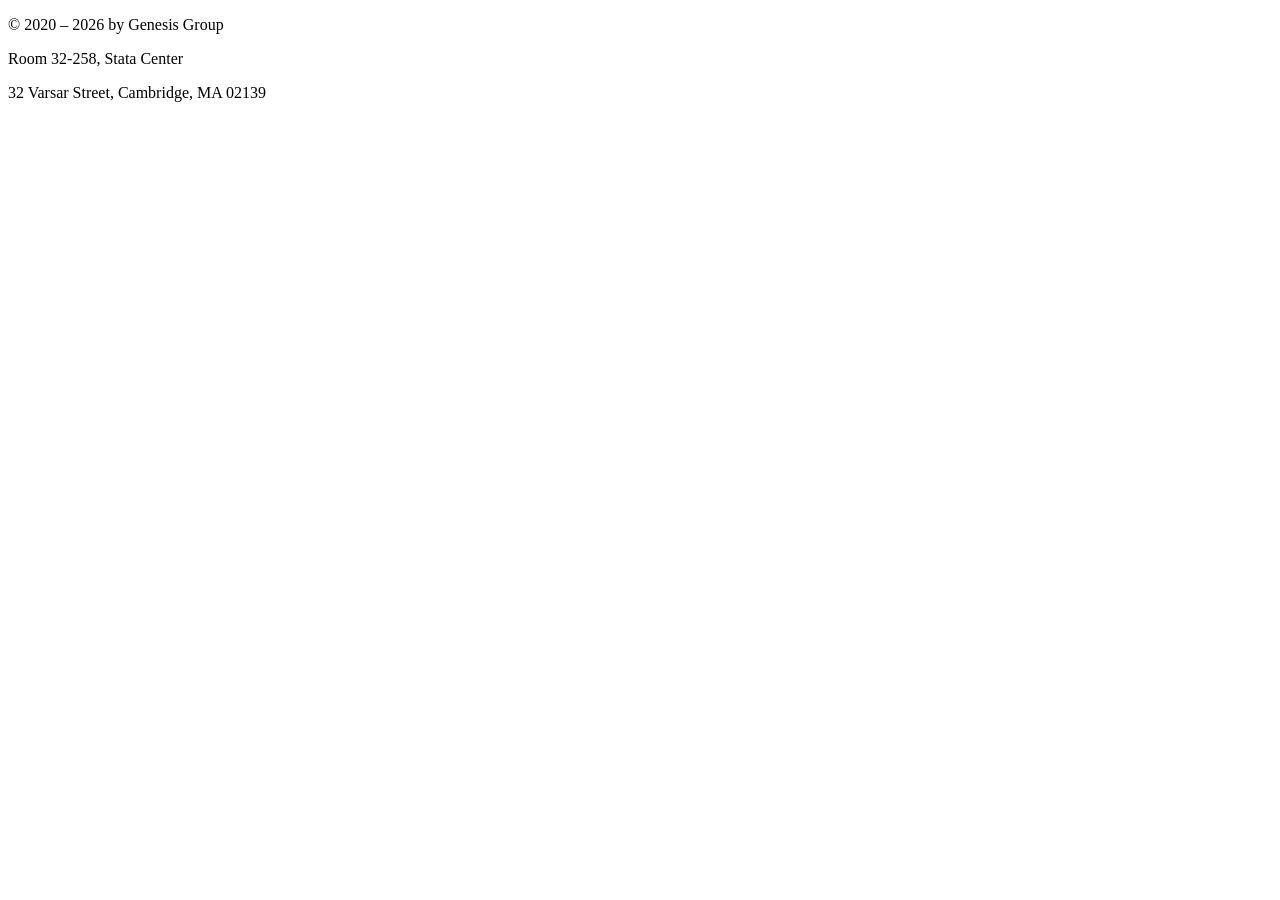
==== footer.html @ 4d561bb2 "added pages" ====
<!DOCTYPE html>
<html lang="en"><head></head>
<body>

<footer role="contentinfo">
	<div class="ym-wrapper">
		<div class="ym-wbox">
			<div class="ym-grid linearize-level-2">
				<div class="ym-g66 ym-gl">
					<div class="ym-gbox-left">
						<p>© 2020 &ndash; 2026 by Genesis Group
					</div>
				</div>
				<div class="ym-g33 ym-gr">
					<div class="ym-gbox-right">
						<p>Room 32-258, Stata Center</p>
						32 Varsar Street, Cambridge, MA 02139
					</div>
				</div>
			</div>
		</div>
	</div>
</footer>

</body>
</html>
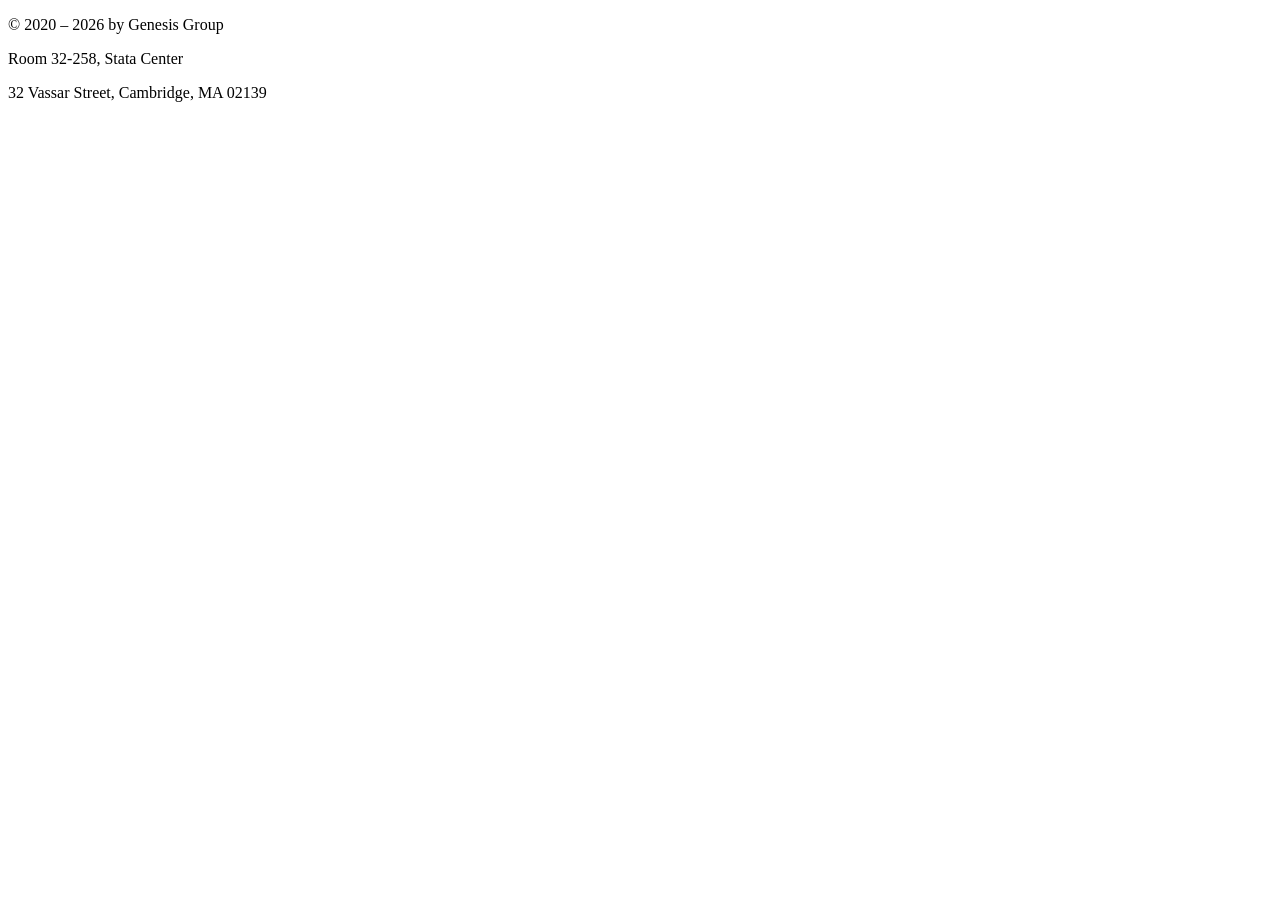
==== commit 65b3f90a: "finished interactive overview" ====
--- a/footer.html
+++ b/footer.html
@@ -6,15 +6,15 @@
 	<div class="ym-wrapper">
 		<div class="ym-wbox">
 			<div class="ym-grid linearize-level-2">
-				<div class="ym-g66 ym-gl">
+				<div class="ym-g50 ym-gl">
 					<div class="ym-gbox-left">
 						<p>© 2020 &ndash; 2026 by Genesis Group
 					</div>
 				</div>
-				<div class="ym-g33 ym-gr">
+				<div class="ym-g50 ym-gr">
 					<div class="ym-gbox-right">
 						<p>Room 32-258, Stata Center</p>
-						32 Varsar Street, Cambridge, MA 02139
+						32 Vassar Street, Cambridge, MA 02139
 					</div>
 				</div>
 			</div>
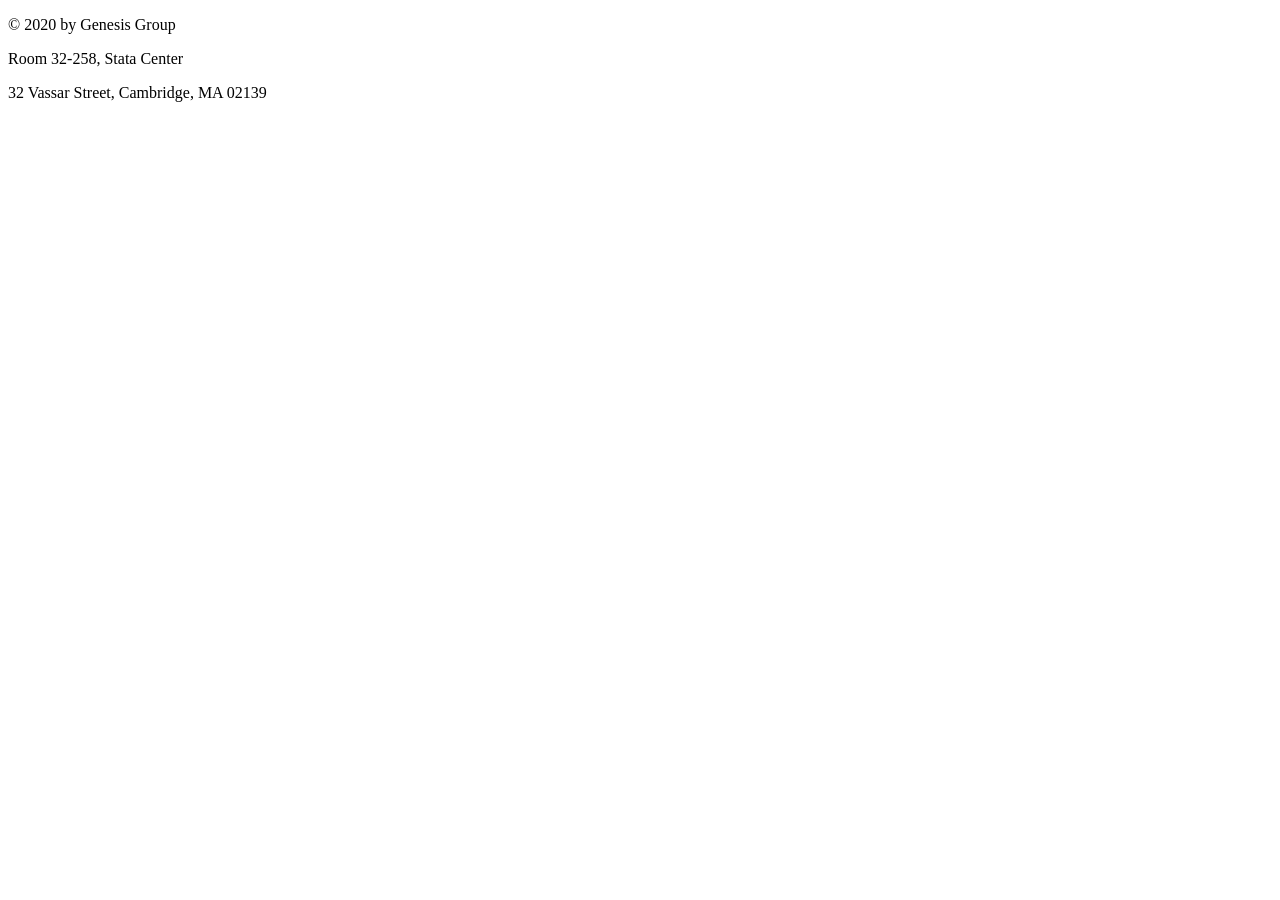
==== commit d909a815: "type" ====
--- a/footer.html
+++ b/footer.html
@@ -8,7 +8,7 @@
 			<div class="ym-grid linearize-level-2">
 				<div class="ym-g50 ym-gl">
 					<div class="ym-gbox-left">
-						<p>© 2020 &ndash; 2026 by Genesis Group
+						<p>© 2020 by Genesis Group
 					</div>
 				</div>
 				<div class="ym-g50 ym-gr">
